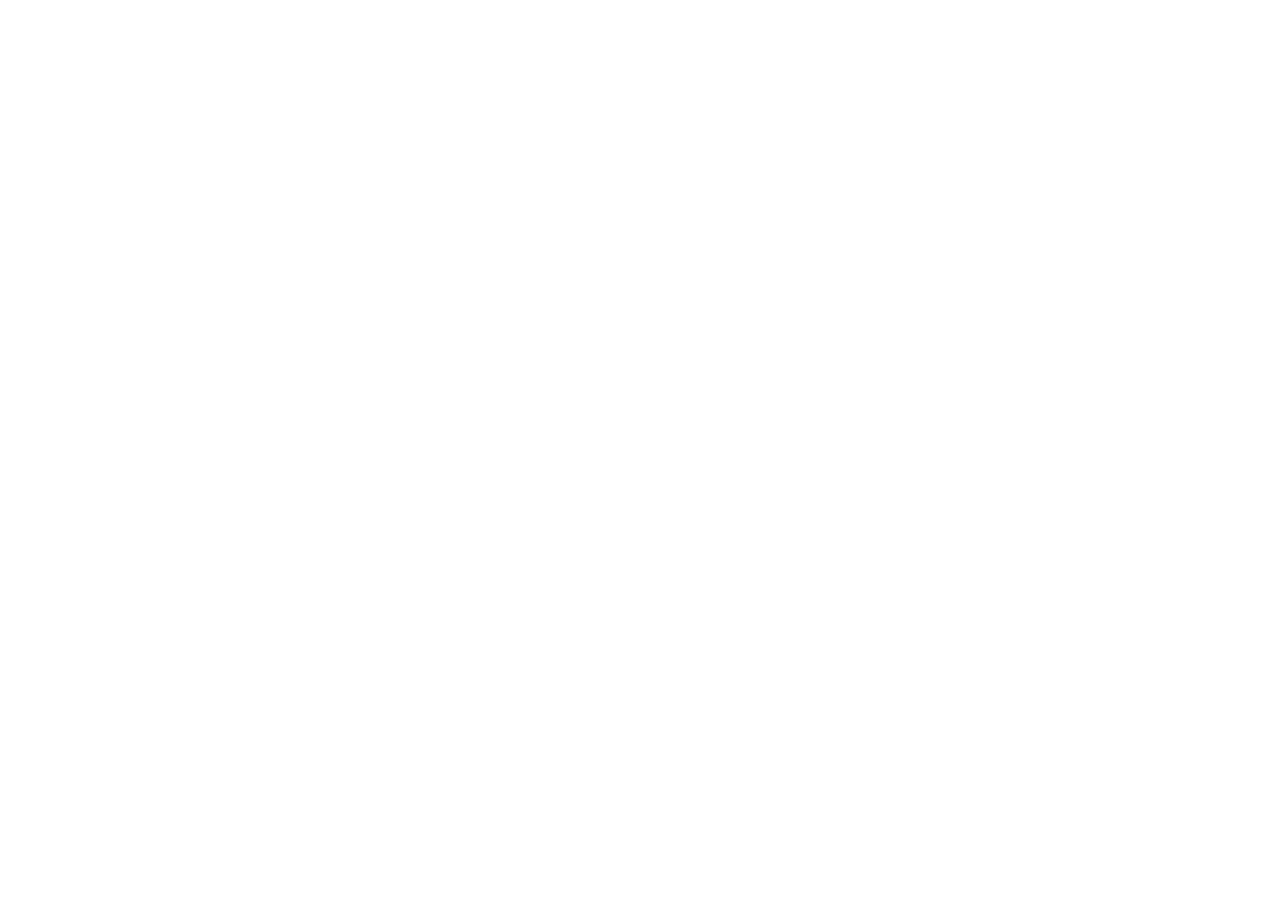
==== index.html @ d48b9084 "close with finsihing the equations" ====
<html>
<head>
  <meta charset="UTF-8">
  <meta name="viewport" content="width=device-width, initial-scale=1.0">

  <!-- PLEASE NO CHANGES BELOW THIS LINE (UNTIL I SAY SO) -->
  <script language="javascript" type="text/javascript" src="libraries/p5.min.js"></script>
  <script language="javascript" type="text/javascript" src="Trickshot.js"></script>
  <!-- OK, YOU CAN MAKE CHANGES BELOW THIS LINE AGAIN -->

  <!-- This line removes any default padding and style.
       You might only need one of these values set. -->
  <style> body { padding: 0; margin: 0; } </style>
</head>

<body>
</body>
</html>
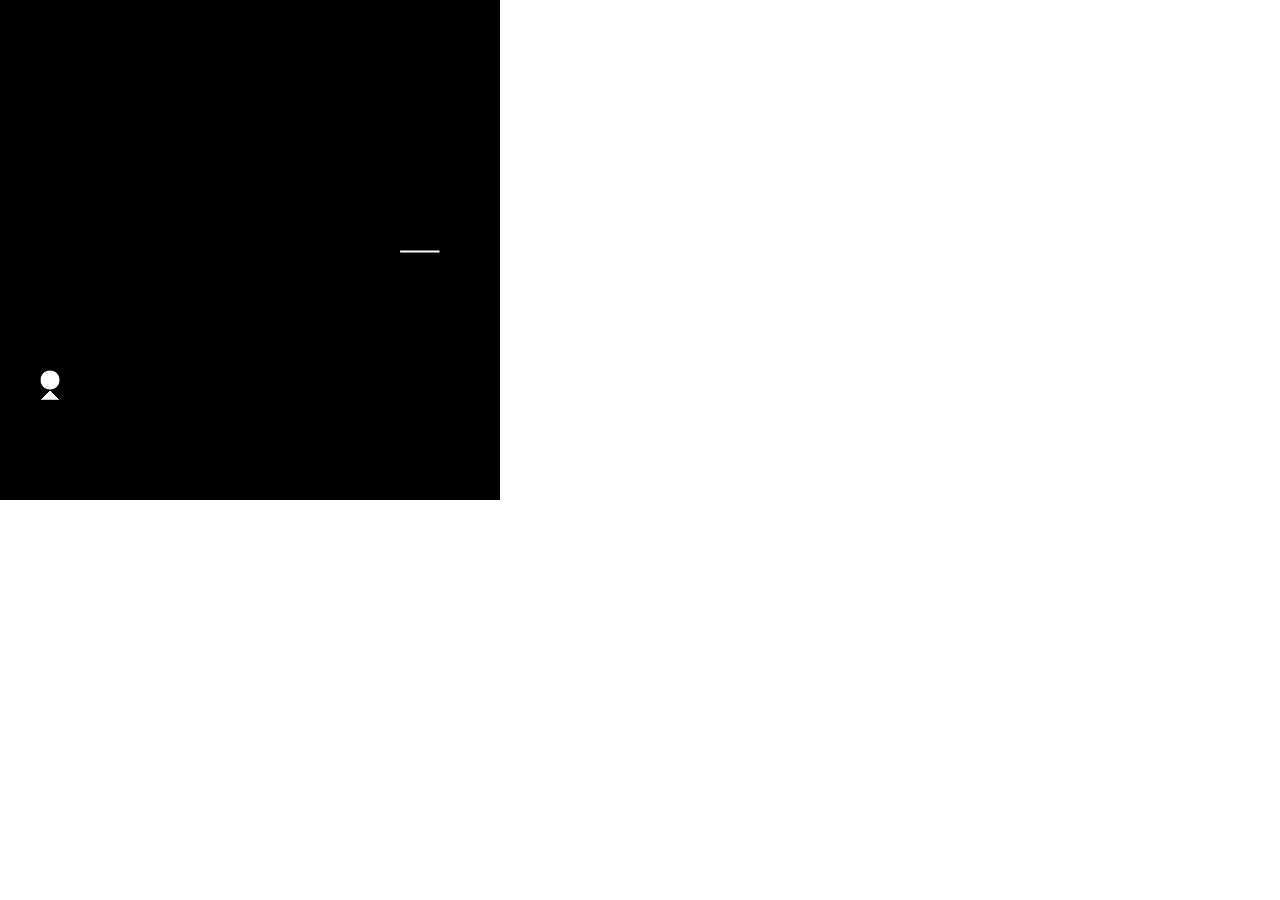
==== commit 3974a495: "has a screen now" ====
--- a/index.html
+++ b/index.html
@@ -5,7 +5,7 @@
 
   <!-- PLEASE NO CHANGES BELOW THIS LINE (UNTIL I SAY SO) -->
   <script language="javascript" type="text/javascript" src="libraries/p5.min.js"></script>
-  <script language="javascript" type="text/javascript" src="Trickshot.js"></script>
+  <script language="javascript" type="text/javascript" src="BrianTS.js"></script>
   <!-- OK, YOU CAN MAKE CHANGES BELOW THIS LINE AGAIN -->
 
   <!-- This line removes any default padding and style.
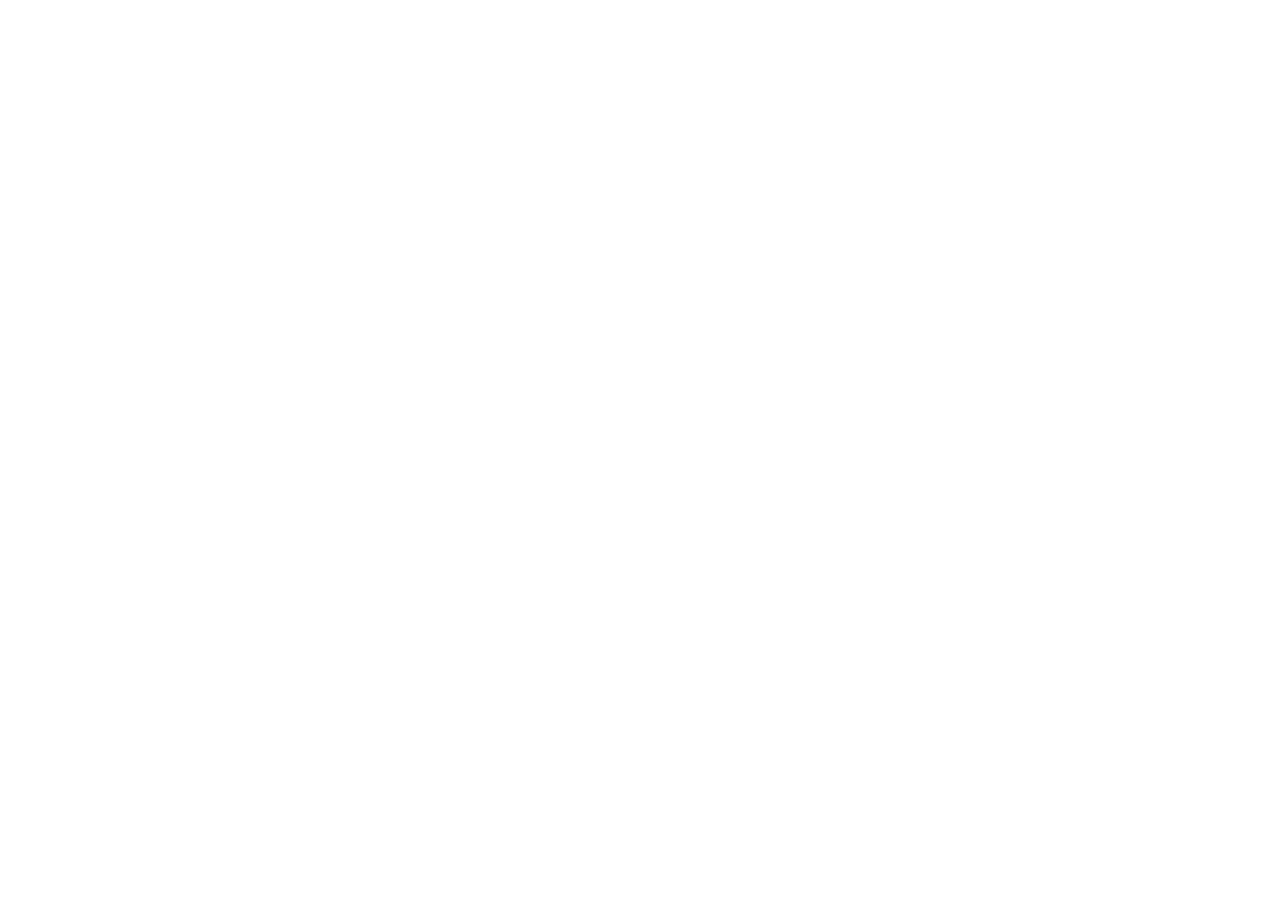
==== commit 939c4eaf: "has the initial screen now" ====
--- a/index.html
+++ b/index.html
@@ -5,7 +5,7 @@
 
   <!-- PLEASE NO CHANGES BELOW THIS LINE (UNTIL I SAY SO) -->
   <script language="javascript" type="text/javascript" src="libraries/p5.min.js"></script>
-  <script language="javascript" type="text/javascript" src="BrianTS.js"></script>
+  <script language="javascript" type="text/javascript" src="p5js-temp-BrianTS4266166834846155843.js"></script>
   <!-- OK, YOU CAN MAKE CHANGES BELOW THIS LINE AGAIN -->
 
   <!-- This line removes any default padding and style.
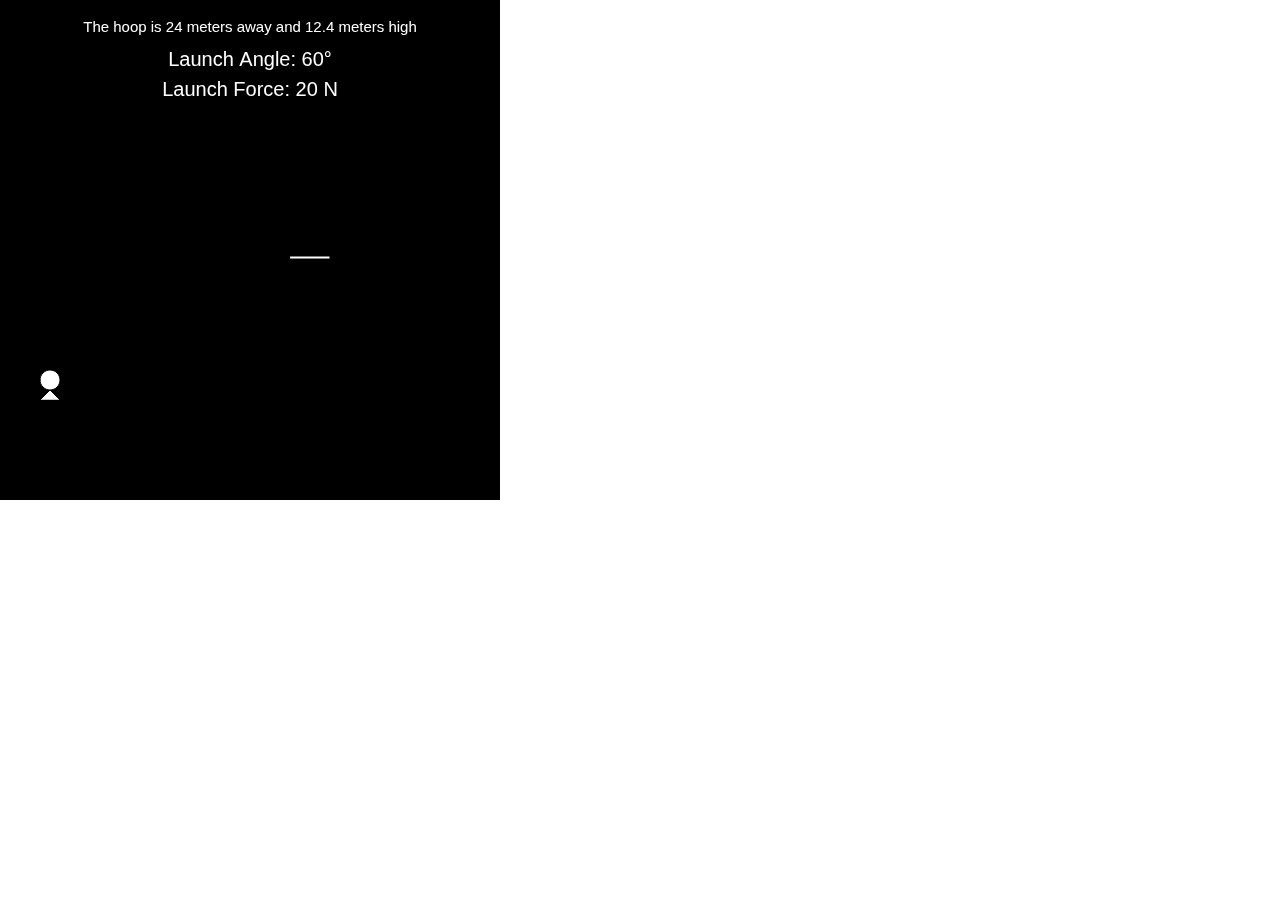
==== commit 36234c46: "updated after our meeting" ====
--- a/index.html
+++ b/index.html
@@ -5,7 +5,7 @@
 
   <!-- PLEASE NO CHANGES BELOW THIS LINE (UNTIL I SAY SO) -->
   <script language="javascript" type="text/javascript" src="libraries/p5.min.js"></script>
-  <script language="javascript" type="text/javascript" src="p5js-temp-BrianTS4266166834846155843.js"></script>
+  <script language="javascript" type="text/javascript" src="BrianTS.js"></script>
   <!-- OK, YOU CAN MAKE CHANGES BELOW THIS LINE AGAIN -->
 
   <!-- This line removes any default padding and style.
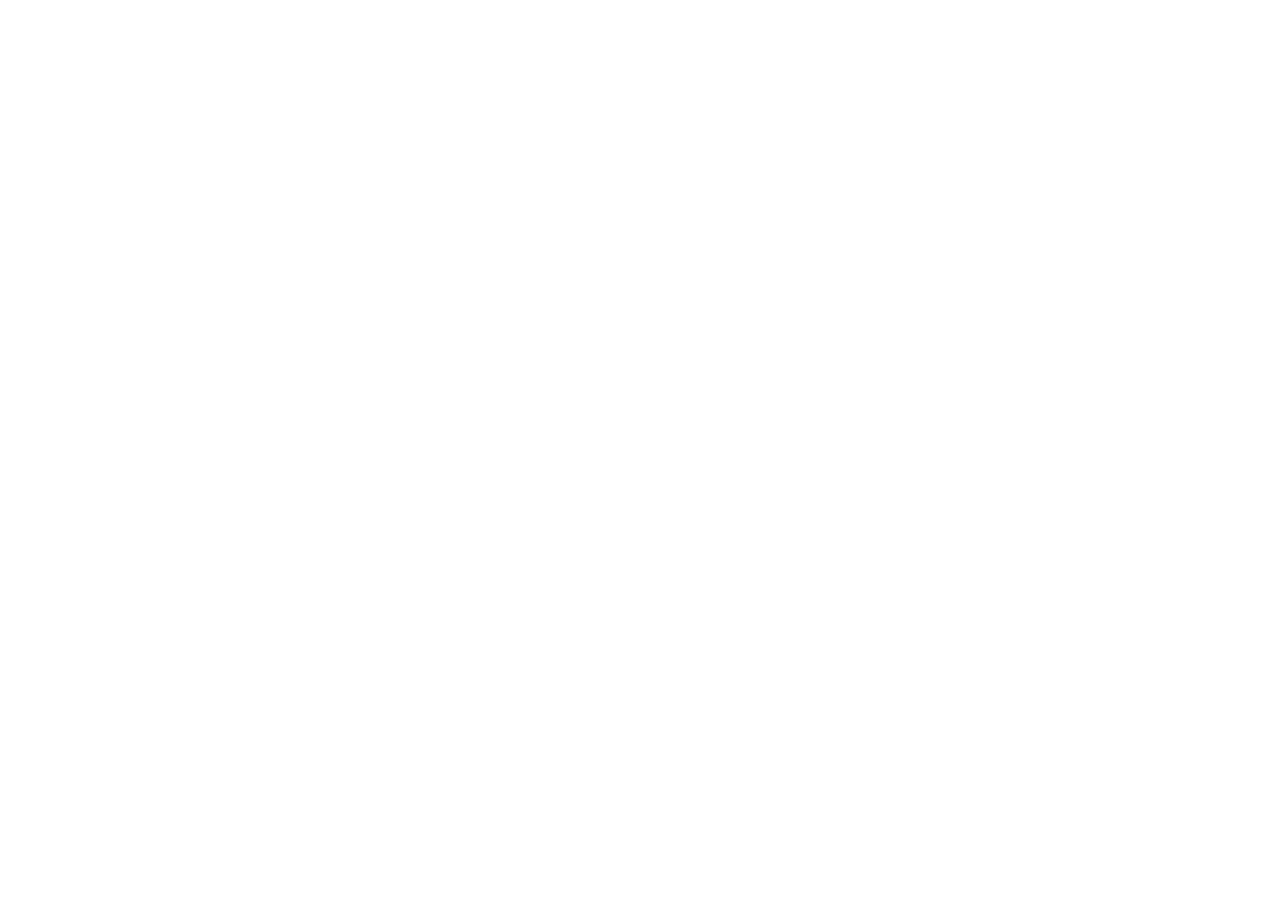
==== commit a252e496: "equations tested" ====
--- a/index.html
+++ b/index.html
@@ -5,7 +5,7 @@
 
   <!-- PLEASE NO CHANGES BELOW THIS LINE (UNTIL I SAY SO) -->
   <script language="javascript" type="text/javascript" src="libraries/p5.min.js"></script>
-  <script language="javascript" type="text/javascript" src="BrianTS.js"></script>
+  <script language="javascript" type="text/javascript" src="p5js-temp-BrianTS203460579983660049.js"></script>
   <!-- OK, YOU CAN MAKE CHANGES BELOW THIS LINE AGAIN -->
 
   <!-- This line removes any default padding and style.
